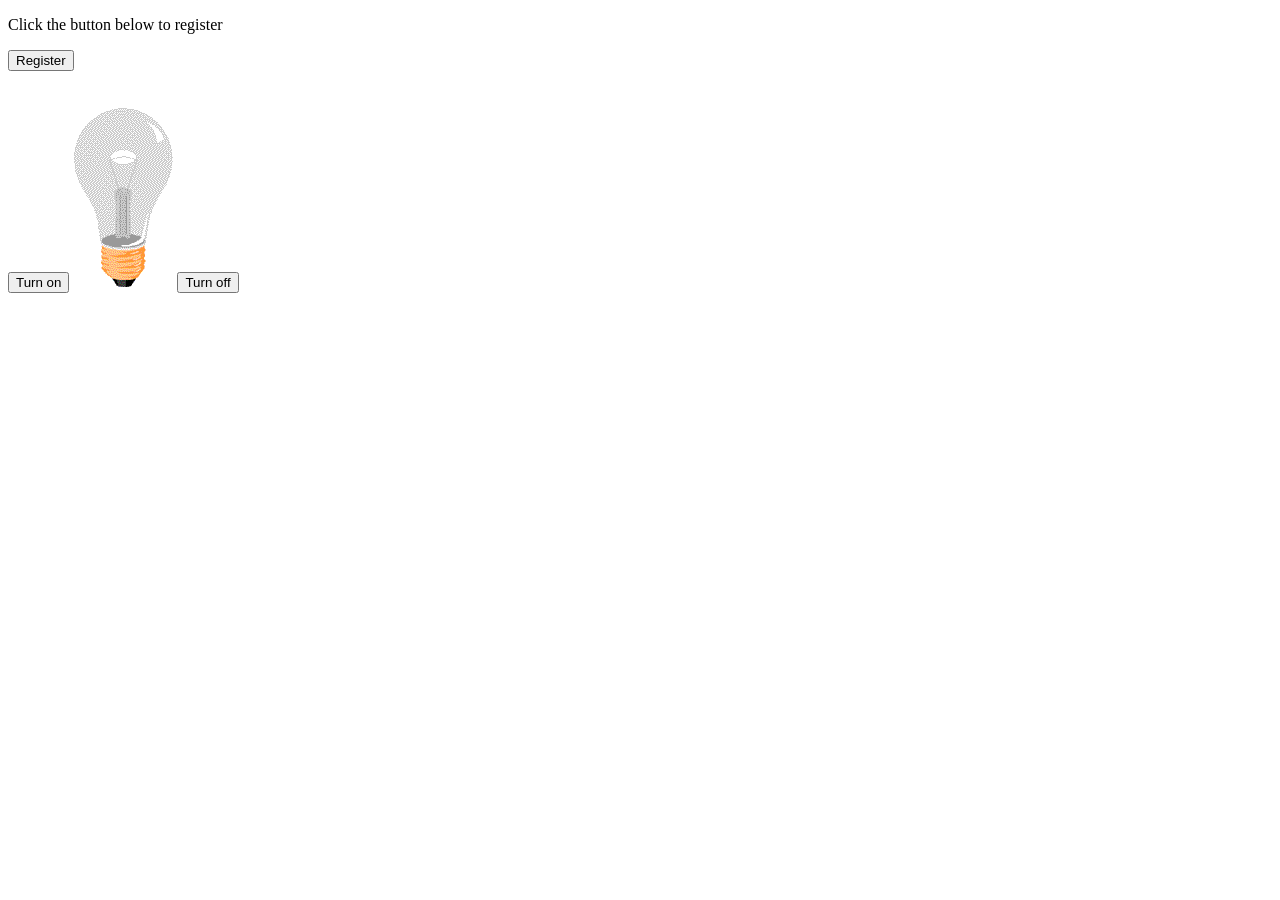
==== demo.html @ 7ce5b7c4 "initial commit" ====
<!DOCTYPE html>
<html lang="en">
<head>
  <meta charset="UTF-8">
  <meta name="viewport" content="width=device-width, initial-scale=1.0">
  <title>Javascript Tutorial</title>
  <link rel="stylesheet" href="css/main.css">
</head>
<body>
  <p id="demo">Click the button below to register</p>
  <button type="button" id="button1">
  Register
  </button>
  <br><br><br>
  
  <button id="onbtn">Turn on</button>
  <img src="images/pic_bulboff.gif" alt="lightoff" id="lightbulb">
  <button id="offbtn">Turn off</button>


  <script src="js/demo.js"></script>
</body>
</html>
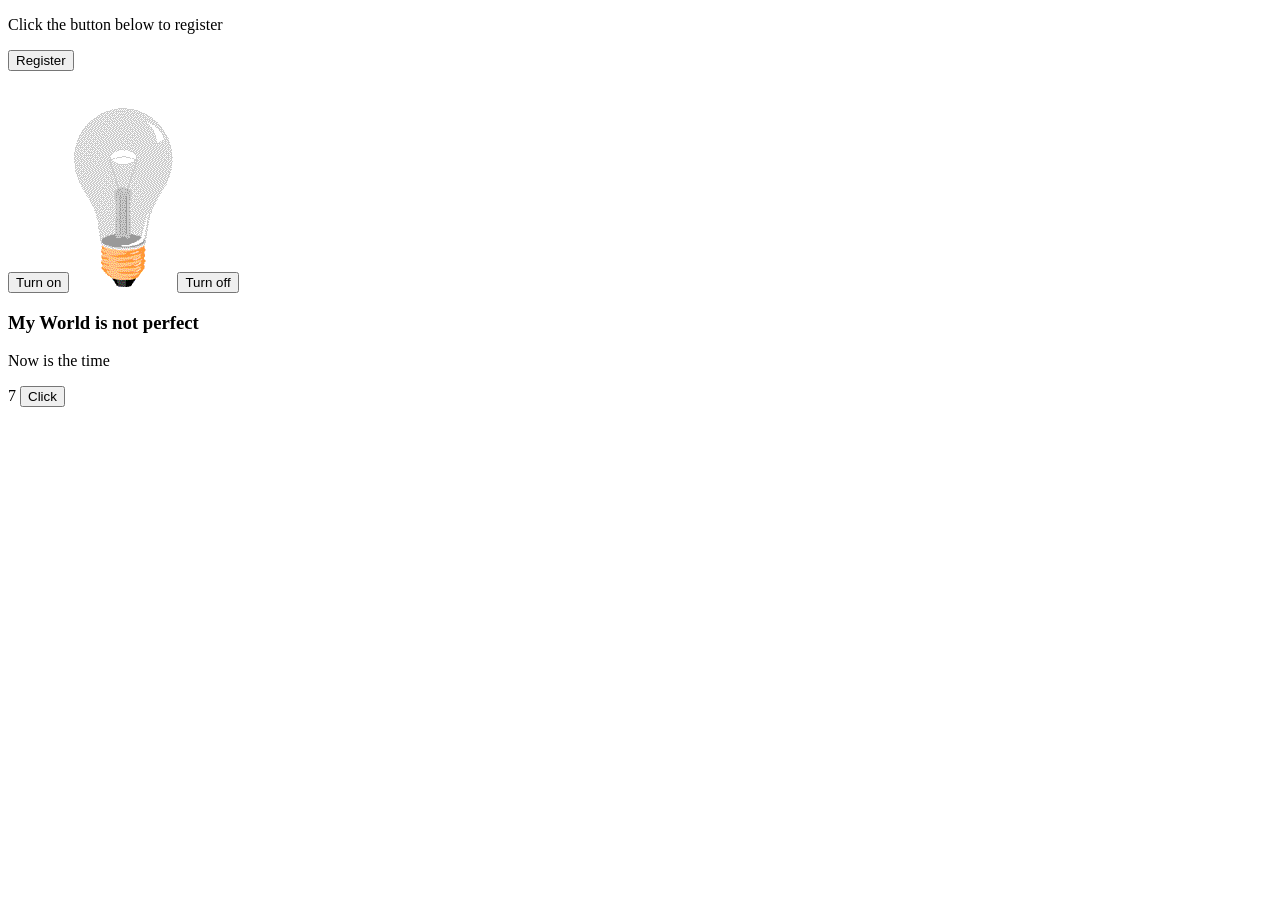
==== commit 0d25b1cd: "add more practices" ====
--- a/demo.html
+++ b/demo.html
@@ -17,7 +17,18 @@
   <img src="images/pic_bulboff.gif" alt="lightoff" id="lightbulb">
   <button id="offbtn">Turn off</button>
 
+  <h3 id="h3">Heading</h3>
+
+  <p id="text">Hello</p>
+
+  <script>
+    document.write(3 + 4); //document.write is only used for testing
+  </script>
+
+  <button type="button" onclick="document.write(10 + 3)">Click</button>
 
   <script src="js/demo.js"></script>
+
+  
 </body>
 </html>
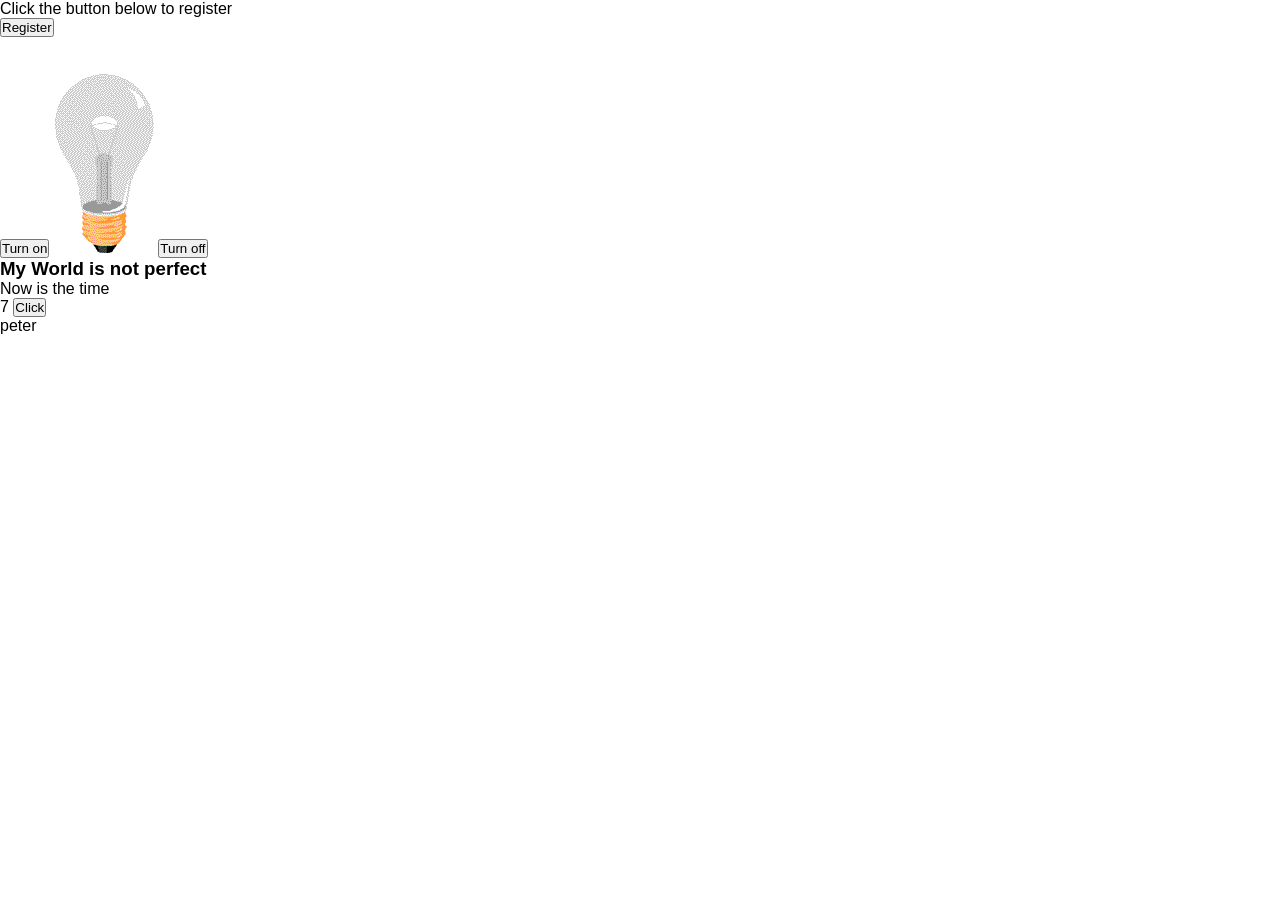
==== commit ad0bfc63: "create grading system and rock, paper, scissors game" ====
--- a/demo.html
+++ b/demo.html
@@ -26,9 +26,8 @@
   </script>
 
   <button type="button" onclick="document.write(10 + 3)">Click</button>
-
+  <p id="demo1"></p>
   <script src="js/demo.js"></script>
 
-  
 </body>
 </html>
--- a/css/main.css
+++ b/css/main.css
@@ -0,0 +1,79 @@
+
+        * {
+            margin: 0;
+            padding: 0;
+            box-sizing: border-box;
+        }
+
+        html {
+            font-family: Arial, Helvetica, sans-serif;
+            font-size: 16px;
+        }
+
+        body {
+            min-height: 100vh;
+        }
+
+        main {
+            display: flex;
+            flex-direction: column;
+            justify-content: center;
+            align-items: center;
+        }
+
+        nav {
+            display: flex;
+            justify-content: space-between;
+            align-items: center;
+            padding: 1rem;
+            width: 100vw;
+            height: 48px;
+            position: fixed;
+            top: 0;
+            border-bottom: 1px solid #fff;
+            z-index: 2;
+            background-color: #000;
+            color: #fff;
+        }
+
+        section {
+            display: flex;
+            flex-direction: column;
+            justify-content: center;
+            align-items: center;
+            width: 100vw;
+            height: 100vh;
+            z-index: 1;
+            padding-top: 48px;
+        }
+
+        .view1 {
+            display: flex;
+            flex-direction: row;
+            flex-wrap: wrap;
+            justify-content: space-evenly;
+            background-color: lightgray;
+            color: #000;
+        }
+
+        .view1 > div {
+            display: flex;
+            flex-direction: column;
+            justify-content: center;
+            align-items: center;
+            width: 100px;
+            height: 100px;
+            background-color: #000;
+            color: #fff;
+            margin: 10px;
+        }
+
+        .view2 {
+            display: flex;
+            flex-direction: column;
+            justify-content: center;
+            align-items: center;
+            display: none;
+            background-color: darkblue;
+            color: #fff;
+        }
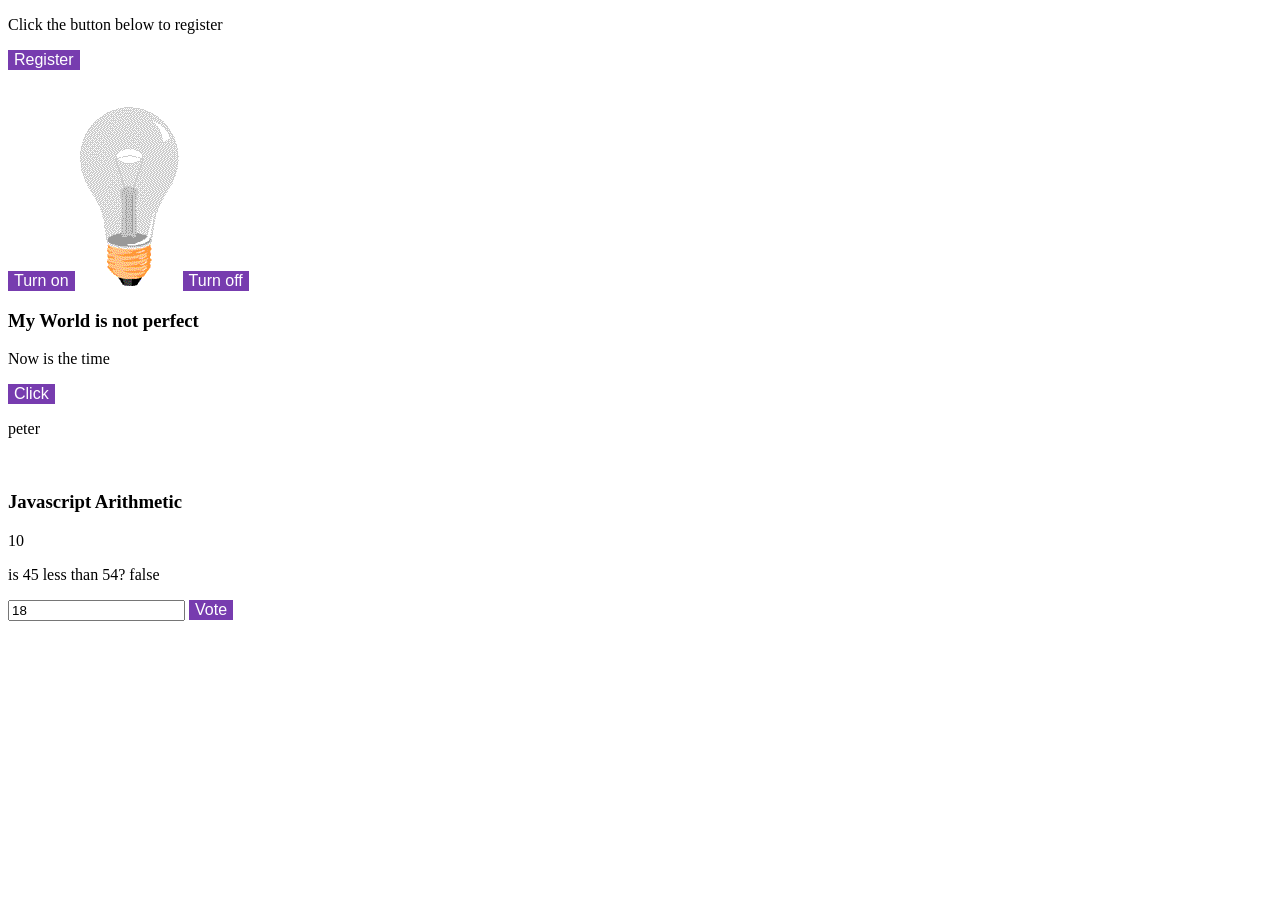
==== commit 3b3f3aa2: "add voting js" ====
--- a/demo.html
+++ b/demo.html
@@ -4,7 +4,7 @@
   <meta charset="UTF-8">
   <meta name="viewport" content="width=device-width, initial-scale=1.0">
   <title>Javascript Tutorial</title>
-  <link rel="stylesheet" href="css/main.css">
+  <link rel="stylesheet" href="css/demo.css">
 </head>
 <body>
   <p id="demo">Click the button below to register</p>
@@ -21,13 +21,26 @@
 
   <p id="text">Hello</p>
 
-  <script>
-    document.write(3 + 4); //document.write is only used for testing
-  </script>
+  
 
   <button type="button" onclick="document.write(10 + 3)">Click</button>
   <p id="demo1"></p>
+  <br>
+
+  <h3>Javascript Arithmetic</h3>
+  <p id="demo-3"></p>
+  
+  <p id="demo-4"></p>
+
+  <input id="age" value="18">
+  <button onclick="myFunction()">Vote</button>
+  <p id="demo-5"></p>
+  <br><br>
+
+  <p id="demo-6"></p>
+
   <script src="js/demo.js"></script>
 
+  
 </body>
 </html>
--- a/css/demo.css
+++ b/css/demo.css
@@ -0,0 +1,6 @@
+button {
+  font-size: 16px;
+  color: white;
+  border: none;
+  background-color: rgb(119, 60, 175);
+}
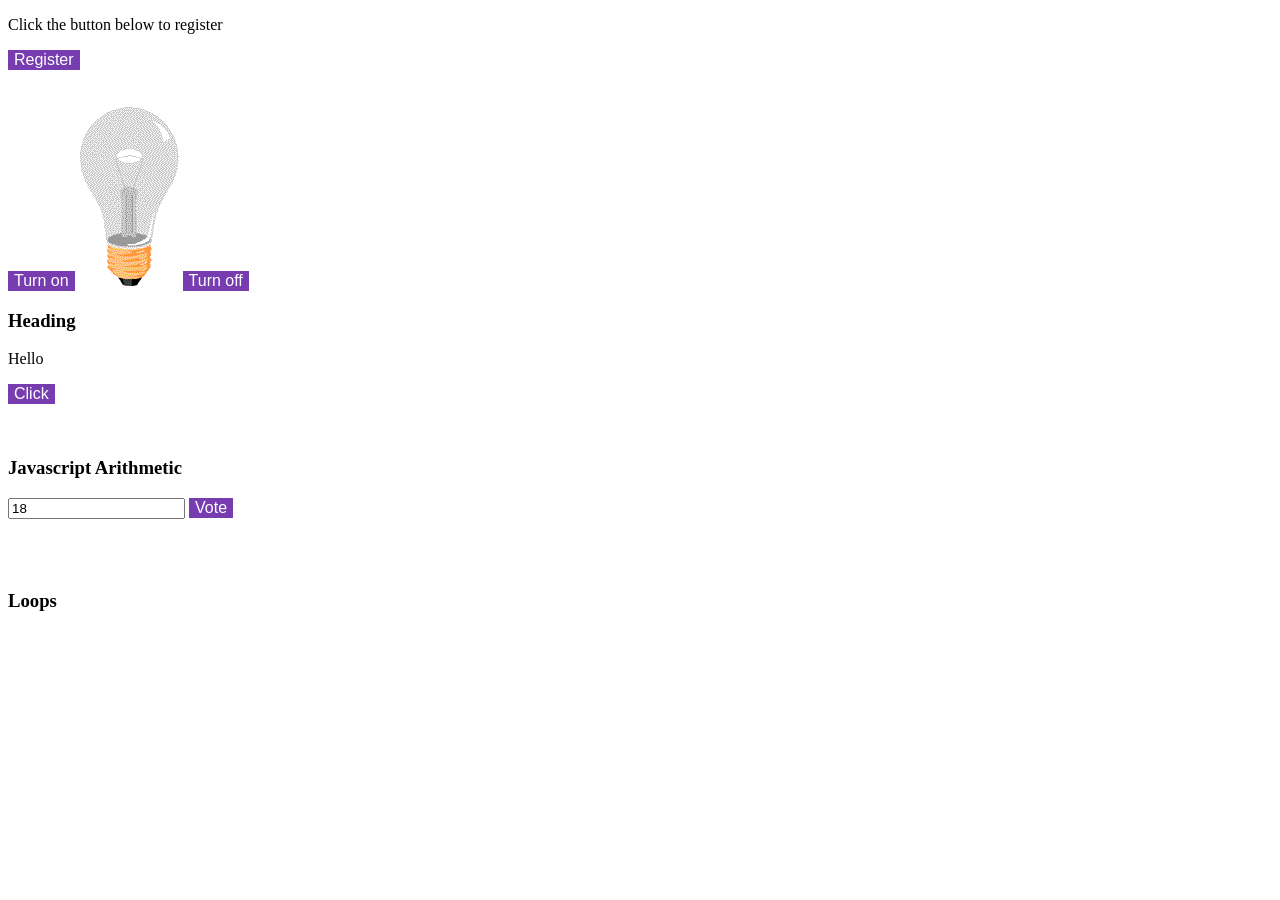
==== commit de0f54a6: "add funcions" ====
--- a/demo.html
+++ b/demo.html
@@ -37,7 +37,10 @@
   <p id="demo-5"></p>
   <br><br>
 
+  <h3>Loops</h3>
   <p id="demo-6"></p>
+  <br>
+  <p id="demo-7"></p>
 
   <script src="js/demo.js"></script>
 
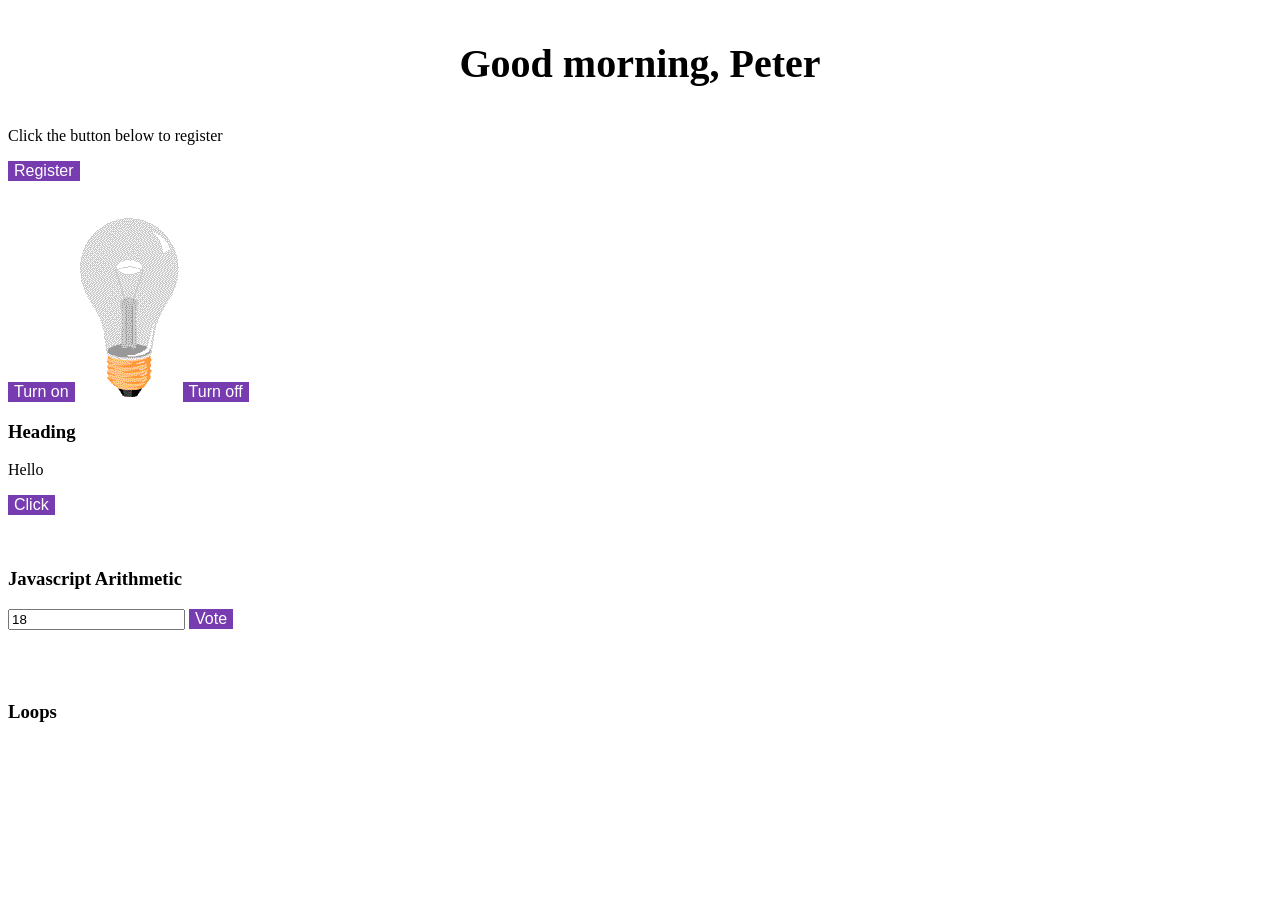
==== commit 65a56f95: "add array,operators" ====
--- a/demo.html
+++ b/demo.html
@@ -7,6 +7,8 @@
   <link rel="stylesheet" href="css/demo.css">
 </head>
 <body>
+  <p id="greet">Hello</p>
+
   <p id="demo">Click the button below to register</p>
   <button type="button" id="button1">
   Register
--- a/css/demo.css
+++ b/css/demo.css
@@ -3,4 +3,10 @@
   color: white;
   border: none;
   background-color: rgb(119, 60, 175);
+}
+
+#greet {
+  font-size: 40px;
+  text-align: center;
+  font-weight: bold;
 }
